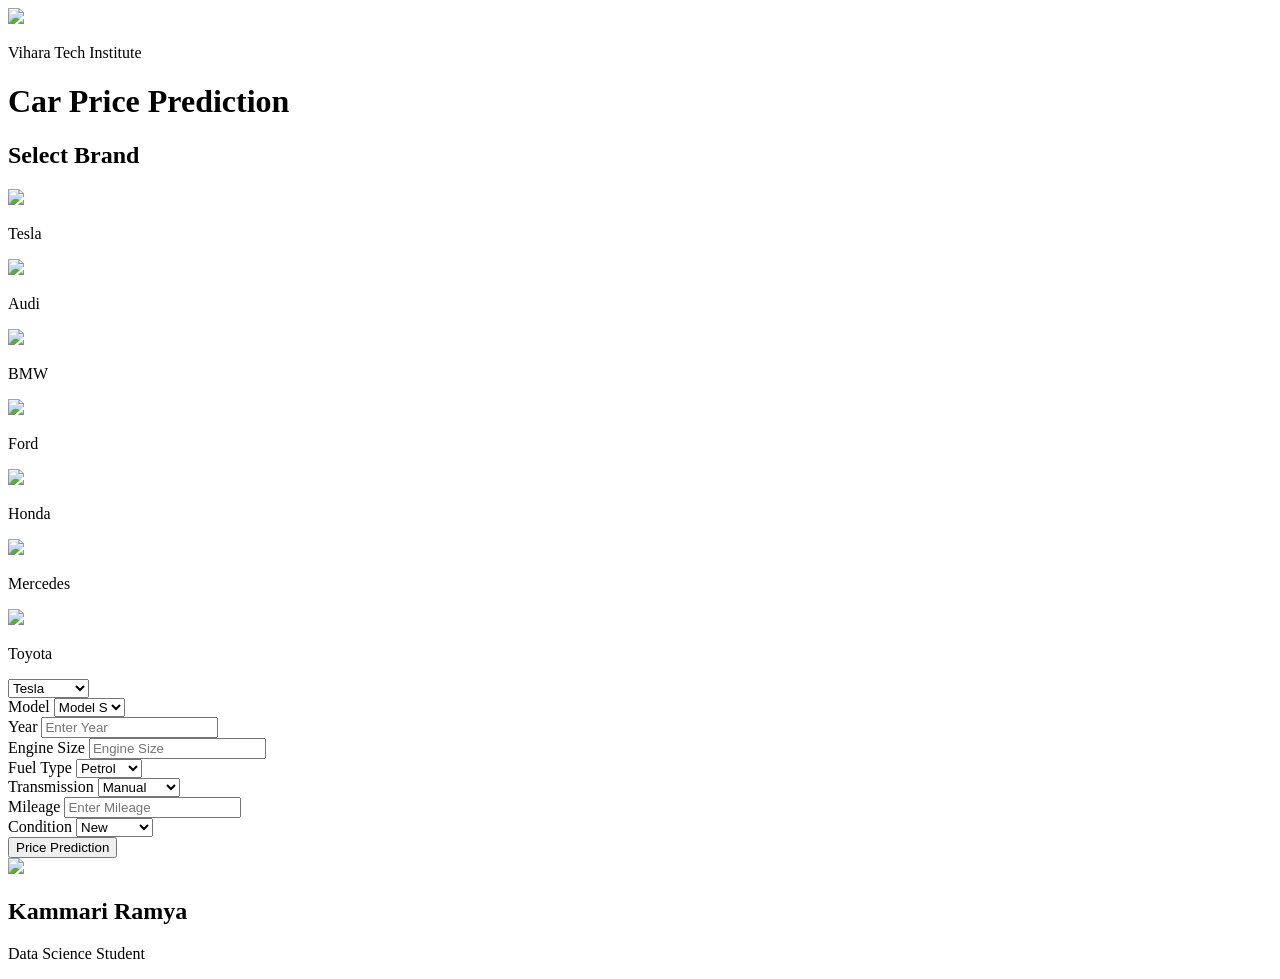
==== Car Price Prediction_op_1.html @ e6eba223 "Add files via upload" ====
<!DOCTYPE html>
<!-- saved from url=(0022)http://127.0.0.1:5000/ -->
<html lang="en"><head><meta http-equiv="Content-Type" content="text/html; charset=UTF-8">
    
    <meta name="viewport" content="width=device-width, initial-scale=1.0">

    <title>Car Price Prediction</title>

    <link rel="stylesheet" href="./Car Price Prediction_op_1_files/style.css">

    <script>

        const brandModels = {"Audi": ["A4", "A6", "Q5", "Q7"], "BMW": ["X5", "3 Series", "5 Series"], "Ford": ["Mustang", "Explorer", "F-150"], "Honda": ["Civic", "Accord", "CR-V"], "Mercedes": ["C-Class", "E-Class", "GLA"], "Tesla": ["Model S", "Model 3", "Model X", "Model Y"], "Toyota": ["Corolla", "Camry", "Fortuner"]};

        function updateModels() {

            const brand = document.getElementById("brand").value;

            const modelDropdown = document.getElementById("model");

            modelDropdown.innerHTML = "";

            brandModels[brand].forEach(function(model){

                let option = document.createElement("option");

                option.value = model;

                option.text = model;

                modelDropdown.appendChild(option);

            });

        }

        function selectBrand(brandName){

            document.getElementById("brand").value = brandName;

            updateModels();

        }

        window.onload = function(){

            updateModels();

        }

    </script>

</head>

<body>

    <div class="container">

        <!-- Logo -->

        <div class="logo-section">

            <img src="./Car Price Prediction_op_1_files/vt logo 1.png" class="logo">
                 <p> Vihara Tech Institute</p>

        </div>

        <!-- Title -->

        <h1 class="title">Car Price Prediction </h1>

        <form action="http://127.0.0.1:5000/predict" method="POST">

            <!-- Brand Section -->

            <div class="brand-container">

                <h2>Select Brand</h2>

                <div class="brand-grid">

                    <div class="brand-card" onclick="selectBrand(&#39;Tesla&#39;)">

                        <img src="./Car Price Prediction_op_1_files/tesla.jpg">

                        <p>Tesla</p>

                    </div>

                    <div class="brand-card" onclick="selectBrand(&#39;Audi&#39;)">

                        <img src="./Car Price Prediction_op_1_files/audi.jpg">

                        <p>Audi</p>

                    </div>

                    <div class="brand-card" onclick="selectBrand(&#39;BMW&#39;)">

                        <img src="./Car Price Prediction_op_1_files/bmw.jpg">

                        <p>BMW</p>

                    </div>

                    <div class="brand-card" onclick="selectBrand(&#39;Ford&#39;)">

                        <img src="./Car Price Prediction_op_1_files/ford.jpg">

                        <p>Ford</p>

                    </div>

                    <div class="brand-card" onclick="selectBrand(&#39;Honda&#39;)">

                        <img src="./Car Price Prediction_op_1_files/honda.jpg">

                        <p>Honda</p>

                    </div>

                    <div class="brand-card" onclick="selectBrand(&#39;Mercedes&#39;)">

                        <img src="./Car Price Prediction_op_1_files/mercedes.jpg">

                        <p>Mercedes</p>

                    </div>

                    <div class="brand-card" onclick="selectBrand(&#39;Toyota&#39;)">

                        <img src="./Car Price Prediction_op_1_files/toyota.jpg">

                        <p>Toyota</p>

                    </div>

                </div>

                <select name="brand" id="brand" onchange="updateModels()">

                    <option value="Tesla">Tesla</option>
                    <option value="Audi">Audi</option>
                    <option value="BMW">BMW</option>
                    <option value="Ford">Ford</option>
                    <option value="Honda">Honda</option>
                    <option value="Mercedes">Mercedes</option>
                    <option value="Toyota">Toyota</option>

                </select>

            </div>


            <!-- Input Fields -->

            <div class="input-grid">

                <div class="input-box">

                    <label>Model</label>

                    <select name="model" id="model"><option value="Model S">Model S</option><option value="Model 3">Model 3</option><option value="Model X">Model X</option><option value="Model Y">Model Y</option></select>

                </div>


                <div class="input-box">

                    <label>Year</label>

                    <input type="number" name="year" placeholder="Enter Year">

                </div>


                <div class="input-box">

                    <label>Engine Size</label>

                    <input type="number" name="engine_size" placeholder="Engine Size">

                </div>


                <div class="input-box">

                    <label>Fuel Type</label>

                    <select name="fuel">

                        <option>Petrol</option>
                        <option>Diesel</option>
                        <option>Electric</option>
                        <option>Hybrid</option>

                    </select>

                </div>


                <div class="input-box">

                    <label>Transmission</label>

                    <select name="transmission">

                        <option>Manual</option>
                        <option>Automatic</option>

                    </select>

                </div>


                <div class="input-box">

                    <label>Mileage</label>

                    <input type="number" name="mileage" placeholder="Enter Mileage">

                </div>


                <div class="input-box">

                    <label>Condition</label>

                    <select name="condition">

                        <option>New</option>
                        <option>Used</option>
                        <option>Like New</option>

                    </select>

                </div>

            </div>


            <!-- Button -->

            <div class="button-section">

                <button type="submit">

                    Price Prediction

                </button>

            </div>


            <!-- Prediction -->

            <div class="prediction">

                

            </div>

        </form>


        <!-- Footer -->

        <div class="footer">

            <img src="./Car Price Prediction_op_1_files/Ramya.jpg" class="profile">

            <h2>Kammari Ramya</h2>

            <p>Data Science Student</p>

        </div>

    </div>



</body></html>
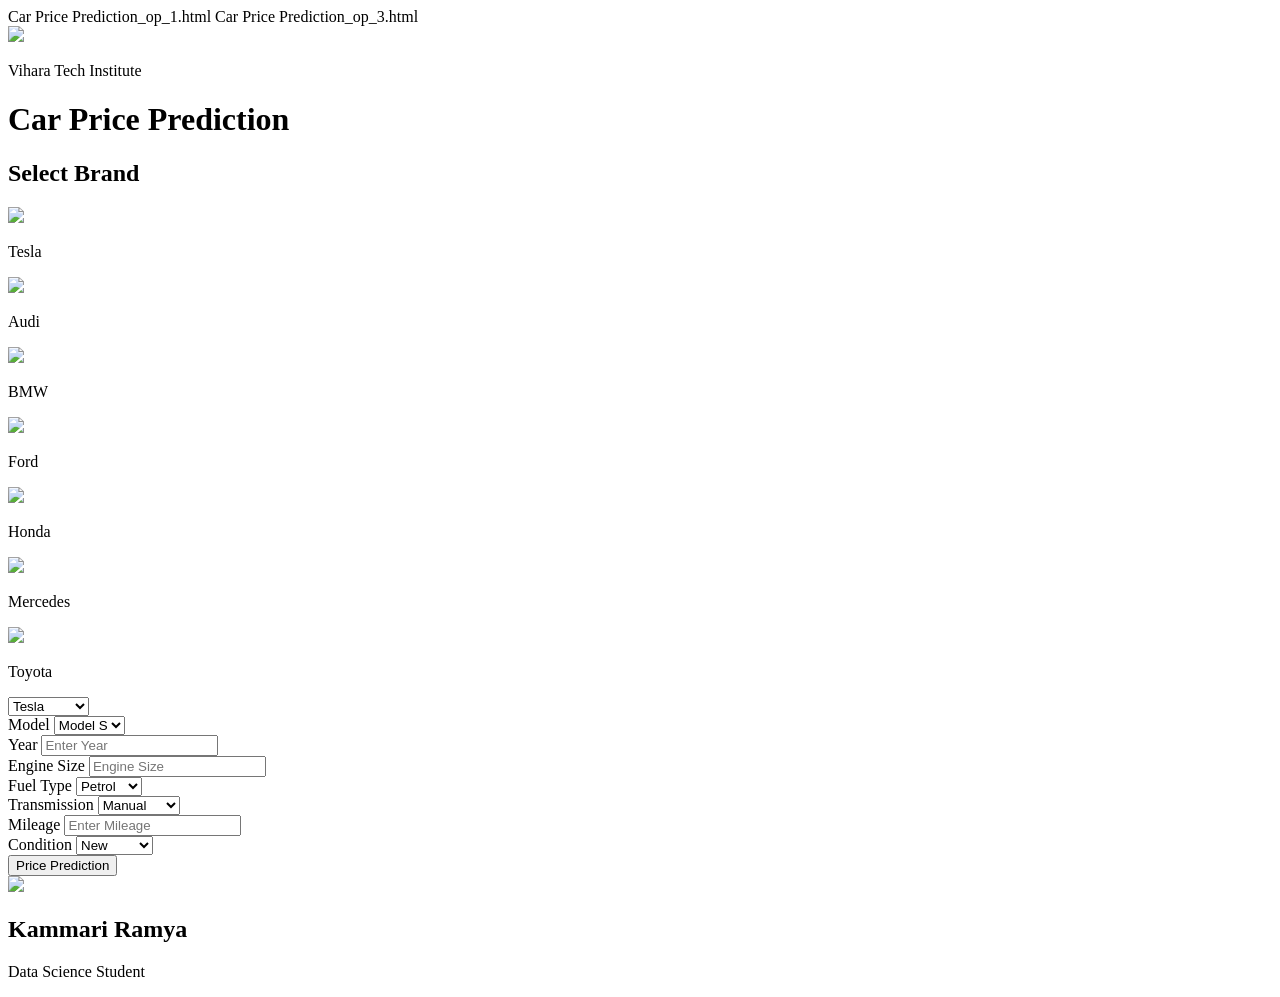
==== commit 30235637: "Update Car Price Prediction_op_1.html" ====
--- a/Car Price Prediction_op_1.html
+++ b/Car Price Prediction_op_1.html
@@ -2,11 +2,14 @@
 <!-- saved from url=(0022)http://127.0.0.1:5000/ -->
 <html lang="en"><head><meta http-equiv="Content-Type" content="text/html; charset=UTF-8">
     
+    
     <meta name="viewport" content="width=device-width, initial-scale=1.0">
 
     <title>Car Price Prediction</title>
 
     <link rel="stylesheet" href="./Car Price Prediction_op_1_files/style.css">
+    Car Price Prediction_op_1.html
+    Car Price Prediction_op_3.html
 
     <script>
 
@@ -279,4 +282,4 @@
 
 
 
-</body></html>+</body></html>
